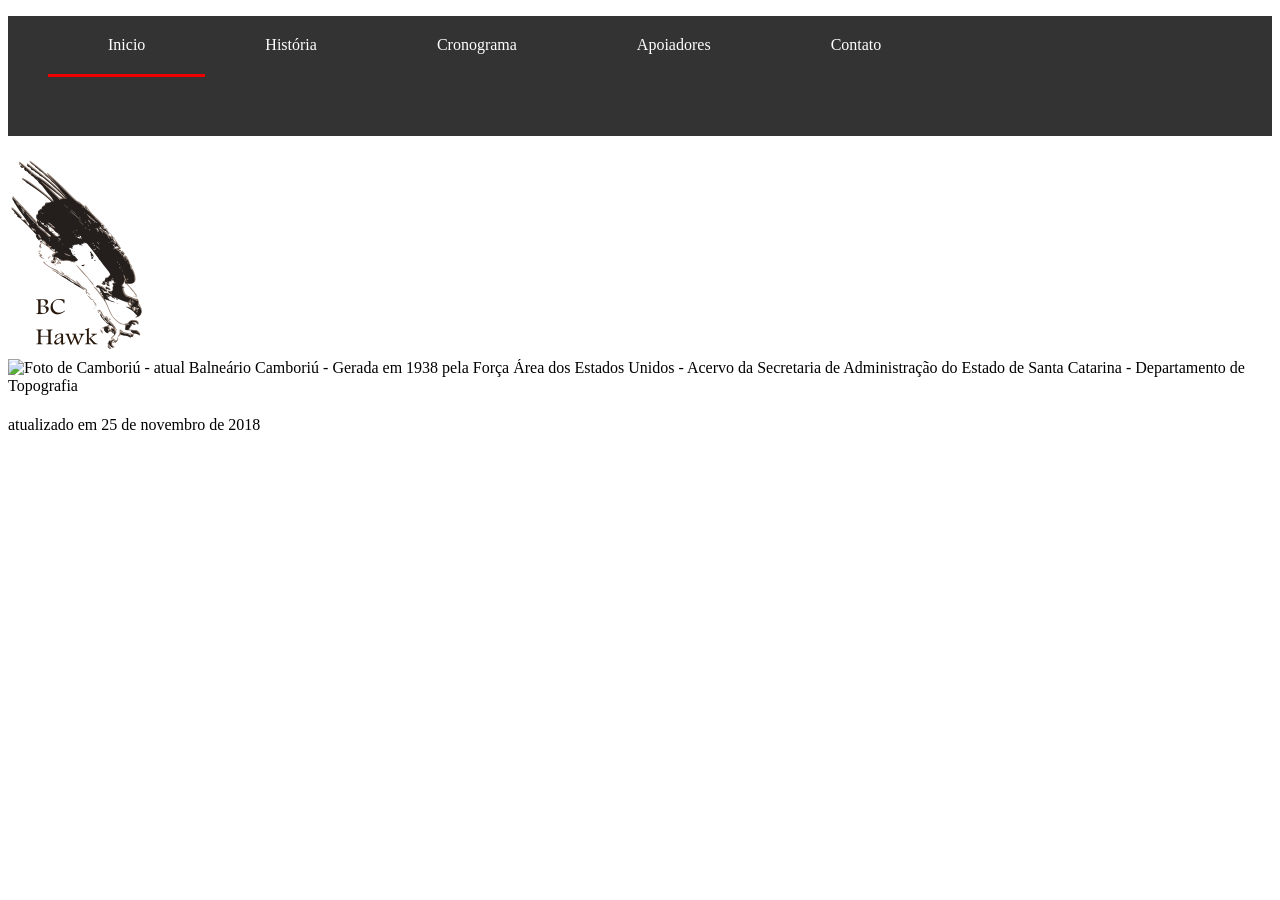
==== index1.html @ bb11fe45 "Add files via upload" ====
<!DOCTYPE html>
<html lang="pt-BR">

<head>
	<title> BC Hawk | Acervo de Fotos | Aero Levantamentos - Região de BC </title>
	<meta charset="utf-8">
	<link rel="stylesheet"  type="text/css"  href="css/estilo.css"> 
	<link rel="icon" type="image/x-icon" href="imagens/icon/favicon.ico">
	<script src="https://ajax.googleapis.com/ajax/libs/jquery/3.3.1/jquery.min.js"></script>
	<script src="json/dados.json"></script>


	<script>
		//Documento Pronto
		$(document). ready(function(){

		    		 for(i=0; i<4; i++) {
		    			$("menu").append('<li><a href="'+menu[i].link+'">'+menu[i].desc+'</a><li>'); 
					
					 }	
		//	$("header"). click(function(){
		//	$("#principal") .prepend('<p>Funcionou</p>');
			});	
		
	</script>

	<script type="text/javascript">
		$(document).ready(function(){
			$("ul li").click(function(){
				$("ul li").attr("class", "normal");
				$(this).attr("class", "selecionado");
			});
 			//criar o menu
 			for (i=0; i <10; i++) {
 				 $("#menu").append('<li><a href="#"> </a></li>');
				 		}
			
		});
	</script>

</head>

<body>
	<header>

		<nav>
		    <ul id="menu">

		        <li class="selecionado"><a href="#">Inicio</a></li>
				
				<li><a href="#">História</a></li>					
				<li><a href="#">Cronograma</a></li>
				<li><a href="#">Apoiadores</a></li>
				<li><a href="#">Contato</a></li>

			</ul>		
		</nav>

	</header>


	<main>

	<img src="imagens/BCHawkFp.png"> 
    	
		<div id="principal">
				<img src="acervo/1938/32_452_1938SADSC_jp_min.jpg" alt=" Foto de Camboriú - atual Balneário Camboriú - Gerada em 1938 pela Força Área dos Estados Unidos - Acervo da Secretaria de Administração do Estado de Santa Catarina - Departamento de Topografia " >
		</div>

		<h1></h1>	

		<p></p>

	</main>

	<footer>
		<p> atualizado em 25 de novembro de 2018 </p>
	</footer>

</body>

</html>
---- css/estilo.css ----
ul {
    list-style-type: none;
    margin: 3;
    padding: 3;
    overflow: hidden;
    background-color: #333;
}

li {
    float: left;
}

li a {
    display: block;
    color: white;
    text-align: center;
    padding: 20px 60px;
    text-decoration: none;
}

.selecionado{
    border-bottom: 3px solid #EE0000;
}

/* Change the link color to #111 (black) on hover */
li a:hover {
    background-color: #EE0000;
}

#principal{
    width: 100%;
}
div img{
	width: 100%;
}
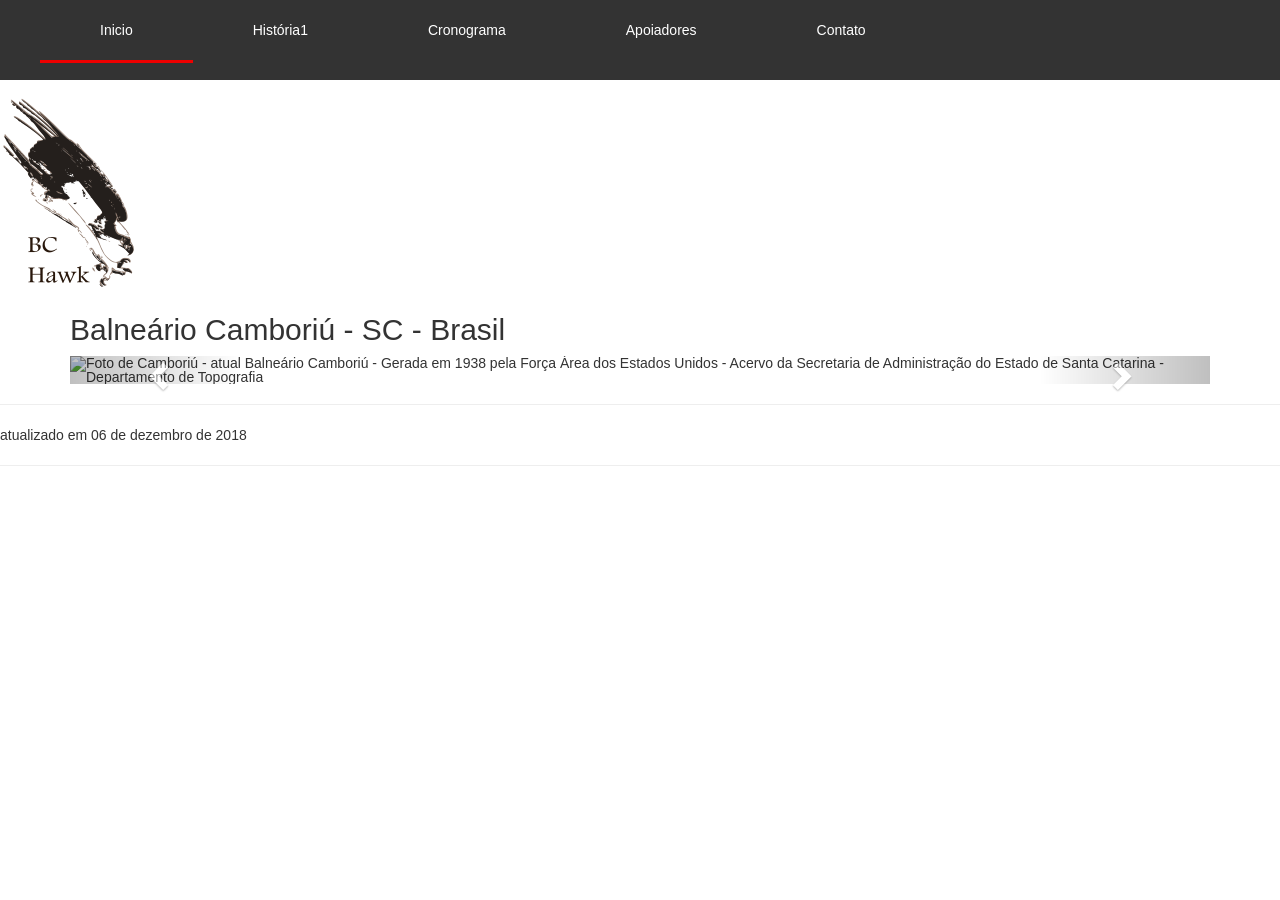
==== commit 70e99ebe: "Inclusão de Boostrap na página index Exercício de 06/12/2018" ====
--- a/index1.html
+++ b/index1.html
@@ -9,18 +9,21 @@
 	<script src="https://ajax.googleapis.com/ajax/libs/jquery/3.3.1/jquery.min.js"></script>
 	<script src="json/dados.json"></script>
 
+	
+	<meta name="viewport" content="width=device-width, initial-scale=1">
+	<link rel="stylesheet" href="https://maxcdn.bootstrapcdn.com/bootstrap/3.3.7/css/bootstrap.min.css">
+	<script src="https://ajax.googleapis.com/ajax/libs/jquery/3.3.1/jquery.min.js"></script>
+	<script src="https://maxcdn.bootstrapcdn.com/bootstrap/3.3.7/js/bootstrap.min.js"></script>
 
 	<script>
 		//Documento Pronto
 		$(document). ready(function(){
-
+						
 		    		 for(i=0; i<4; i++) {
-		    			$("menu").append('<li><a href="'+menu[i].link+'">'+menu[i].desc+'</a><li>'); 
-					
-					 }	
-		//	$("header"). click(function(){
-		//	$("#principal") .prepend('<p>Funcionou</p>');
-			});	
+		    			$("menu").append('<li><a href="'+menu[i].link+'">'+menu[i].desc+'</a><li>);}	
+						$("header"). click(function(){
+						
+					});	
 		
 	</script>
 
@@ -30,8 +33,9 @@
 				$("ul li").attr("class", "normal");
 				$(this).attr("class", "selecionado");
 			});
+
  			//criar o menu
- 			for (i=0; i <10; i++) {
+ 			for (i=0; i <4; i++) {
  				 $("#menu").append('<li><a href="#"> </a></li>');
 				 		}
 			
@@ -41,30 +45,72 @@
 </head>
 
 <body>
-	<header>
+  <header>
 
 		<nav>
 		    <ul id="menu">
 
 		        <li class="selecionado"><a href="#">Inicio</a></li>
 				
-				<li><a href="#">História</a></li>					
+				<li><a href="#">História1</a></li>					
 				<li><a href="#">Cronograma</a></li>
 				<li><a href="#">Apoiadores</a></li>
 				<li><a href="#">Contato</a></li>
 
 			</ul>		
 		</nav>
-
-	</header>
+  </header>
 
 
 	<main>
 
 	<img src="imagens/BCHawkFp.png"> 
     	
-		<div id="principal">
-				<img src="acervo/1938/32_452_1938SADSC_jp_min.jpg" alt=" Foto de Camboriú - atual Balneário Camboriú - Gerada em 1938 pela Força Área dos Estados Unidos - Acervo da Secretaria de Administração do Estado de Santa Catarina - Departamento de Topografia " >
+		<div class="container">
+		  <h2>Balneário Camboriú - SC - Brasil</h2>
+		  <div id="myCarousel" class="carousel slide" data-ride="carousel">
+		    <!-- Indicators -->
+		    <ol class="carousel-indicators">
+		      <li data-target="#myCarousel" data-slide-to="0" class="active"></li>
+		      <li data-target="#myCarousel" data-slide-to="1"></li>
+		      <li data-target="#myCarousel" data-slide-to="2"></li>
+		    </ol>
+
+		    <!-- Wrapper for slides -->
+		 
+		    <div class="carousel-inner">
+
+		      <div class="item active">
+		      	<img src="acervo/1938/32_452_1938SADSC_jp_min.jpg" class="rounded" alt=" Foto de Camboriú - atual Balneário Camboriú - Gerada em 1938 pela Força Área dos Estados Unidos - Acervo da Secretaria de Administração do Estado de Santa Catarina - Departamento de Topografia " style="width:100%;">
+		        <div class="carousel-caption">
+		          <h3>Balneário Camboriú</h3>
+		          <p>Praia Central - 1938</p>
+		        </div>
+		      </div>
+
+
+		      <div class="item">
+		        
+		        <img src="acervo/1938/32_453_1938SADSC_jp_min.jpg" class="rounded" alt=" Foto de Camboriú - atual Balneário Camboriú - Gerada em 1938 pela Força Área dos Estados Unidos - Acervo da Secretaria de Administração do Estado de Santa Catarina - Departamento de Topografia " style="width:100%;">
+		        <div class="carousel-caption">
+		      
+		          <h3>Balneário Camboriú</h3>
+		          <p>Praia Central -  Praia do Buraco 1938</p>
+		        </div>
+		   
+		      </div>
+		      </div>
+
+		    <!-- Left and right controls -->
+		    <a class="left carousel-control" href="#myCarousel" data-slide="prev">
+		      <span class="glyphicon glyphicon-chevron-left"></span>
+		      <span class="sr-only">Previous</span>
+		    </a>
+		    <a class="right carousel-control" href="#myCarousel" data-slide="next">
+		      <span class="glyphicon glyphicon-chevron-right"></span>
+		      <span class="sr-only">Next</span>
+		    </a>
+		  </div>
 		</div>
 
 		<h1></h1>	
@@ -74,7 +120,13 @@
 	</main>
 
 	<footer>
-		<p> atualizado em 25 de novembro de 2018 </p>
+		
+		<hr>
+
+		<p> atualizado em 06 de dezembro de 2018 </p>
+
+		<hr>
+
 	</footer>
 
 </body>
